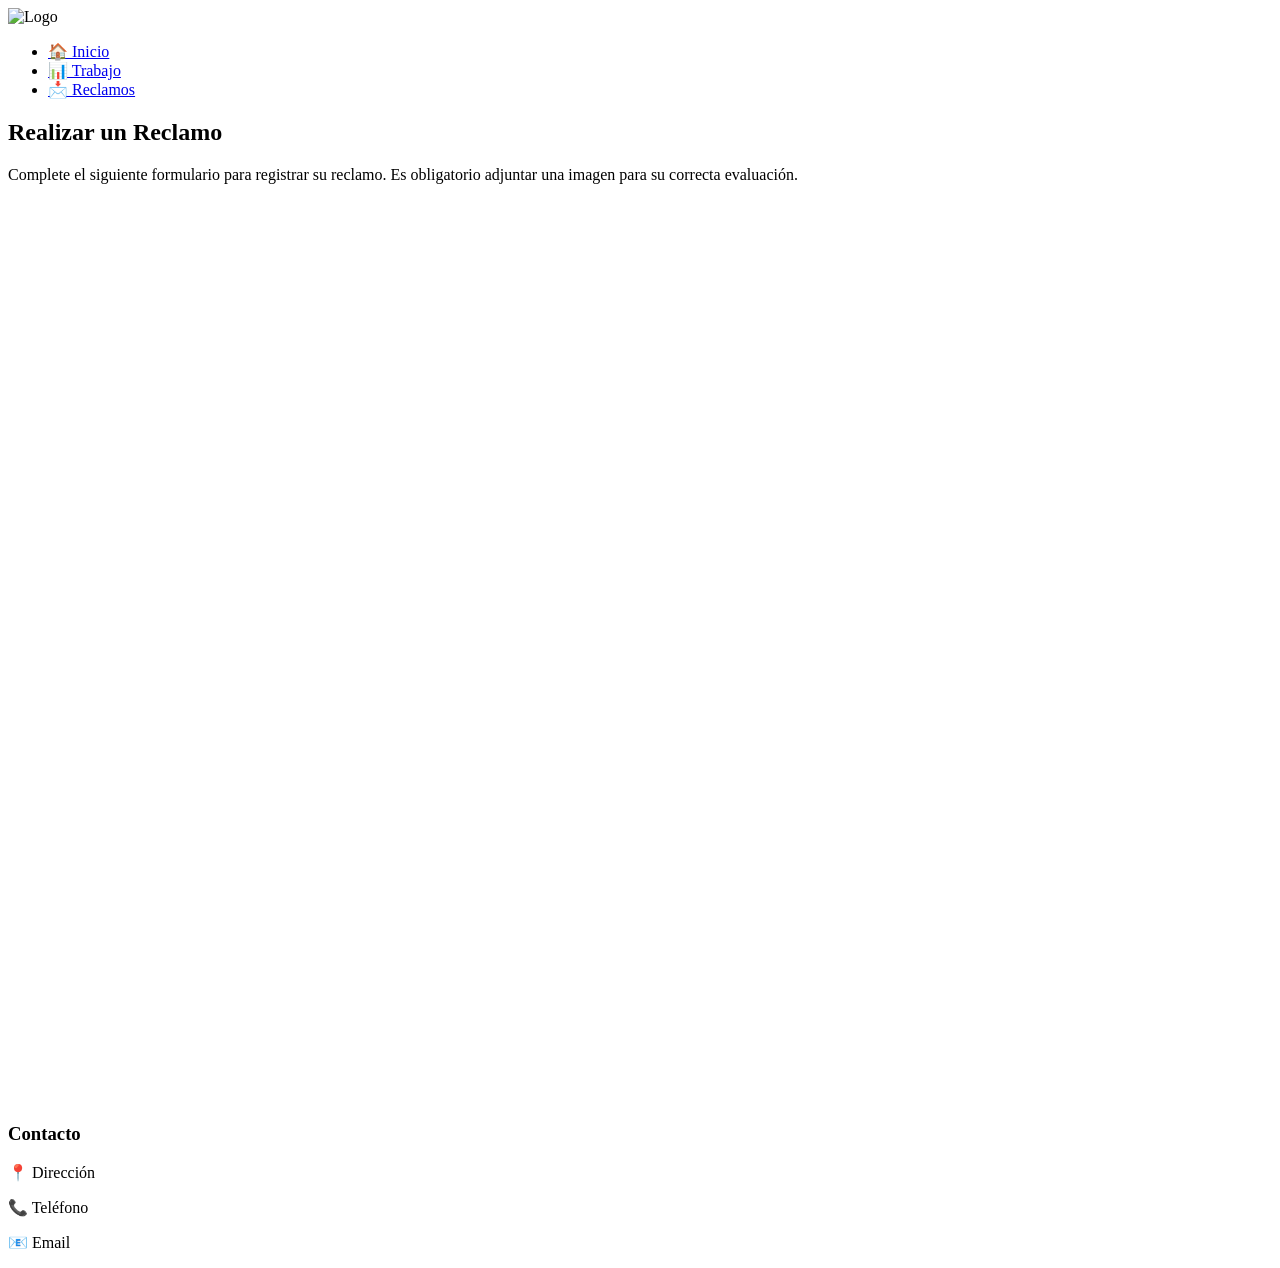
==== HacarReclamo.html @ 69765299 "Add files via upload" ====
<!DOCTYPE html>
<html lang="es">

<head>
    <meta charset="UTF-8">
    <title>Realizar Reclamo</title>
    <meta name="viewport" content="width=device-width, initial-scale=1.0">

    <link rel="stylesheet" href="assets/css/style.css">
</head>

<body>

<!-- ===== NAVBAR ===== -->
<header class="top-navbar">

    <div class="logo">
        <img src="assets/img/Logo.png" alt="Logo">
    </div>

    <div class="menu-toggle" id="menu-toggle">
        <span></span>
        <span></span>
        <span></span>
    </div>

    <nav class="menu" id="menu">
        <ul>
             <li><a href="index.html">🏠 Inicio</a></li>

            <li><a href="NuestroTrabajo.html"><span>📊 Trabajo</span></a></li>
            <li><a href="SolisitudesReclamos.html"><span>📩 Reclamos</span></a></li>
        </ul>
    </nav>

</header>

<!-- ===== CONTENIDO ===== -->
<section class="formulario-reclamos">

    <h1>Realizar un Reclamo</h1>

    <p class="descripcion">
        Complete el siguiente formulario para registrar su reclamo.
        Es obligatorio adjuntar una imagen para su correcta evaluación.
    </p>

    <!-- FORMULARIO GOOGLE -->
    <iframe 
        src="https://docs.google.com/forms/d/e/TU_FORMULARIO/viewform?embedded=true" 
        width="100%" 
        height="900" 
        frameborder="0">
    </iframe>

</section>

<!-- ===== FOOTER ===== -->
<footer>
    <h3>Contacto</h3>
    <p>📍 Dirección</p>
    <p>📞 Teléfono</p>
    <p>📧 Email</p>
</footer>

<!-- ===== JS MENU ===== -->
<script>
const toggle = document.getElementById("menu-toggle");
const menu = document.getElementById("menu");

toggle.addEventListener("click", () => {
    toggle.classList.toggle("active");
    menu.classList.toggle("active");
});

document.querySelectorAll(".dropdown > a").forEach(item => {
    item.addEventListener("click", function(e) {
        if (window.innerWidth <= 768) {
            e.preventDefault();
            this.parentElement.classList.toggle("active");
        }
    });
});
</script>

</body>
</html>
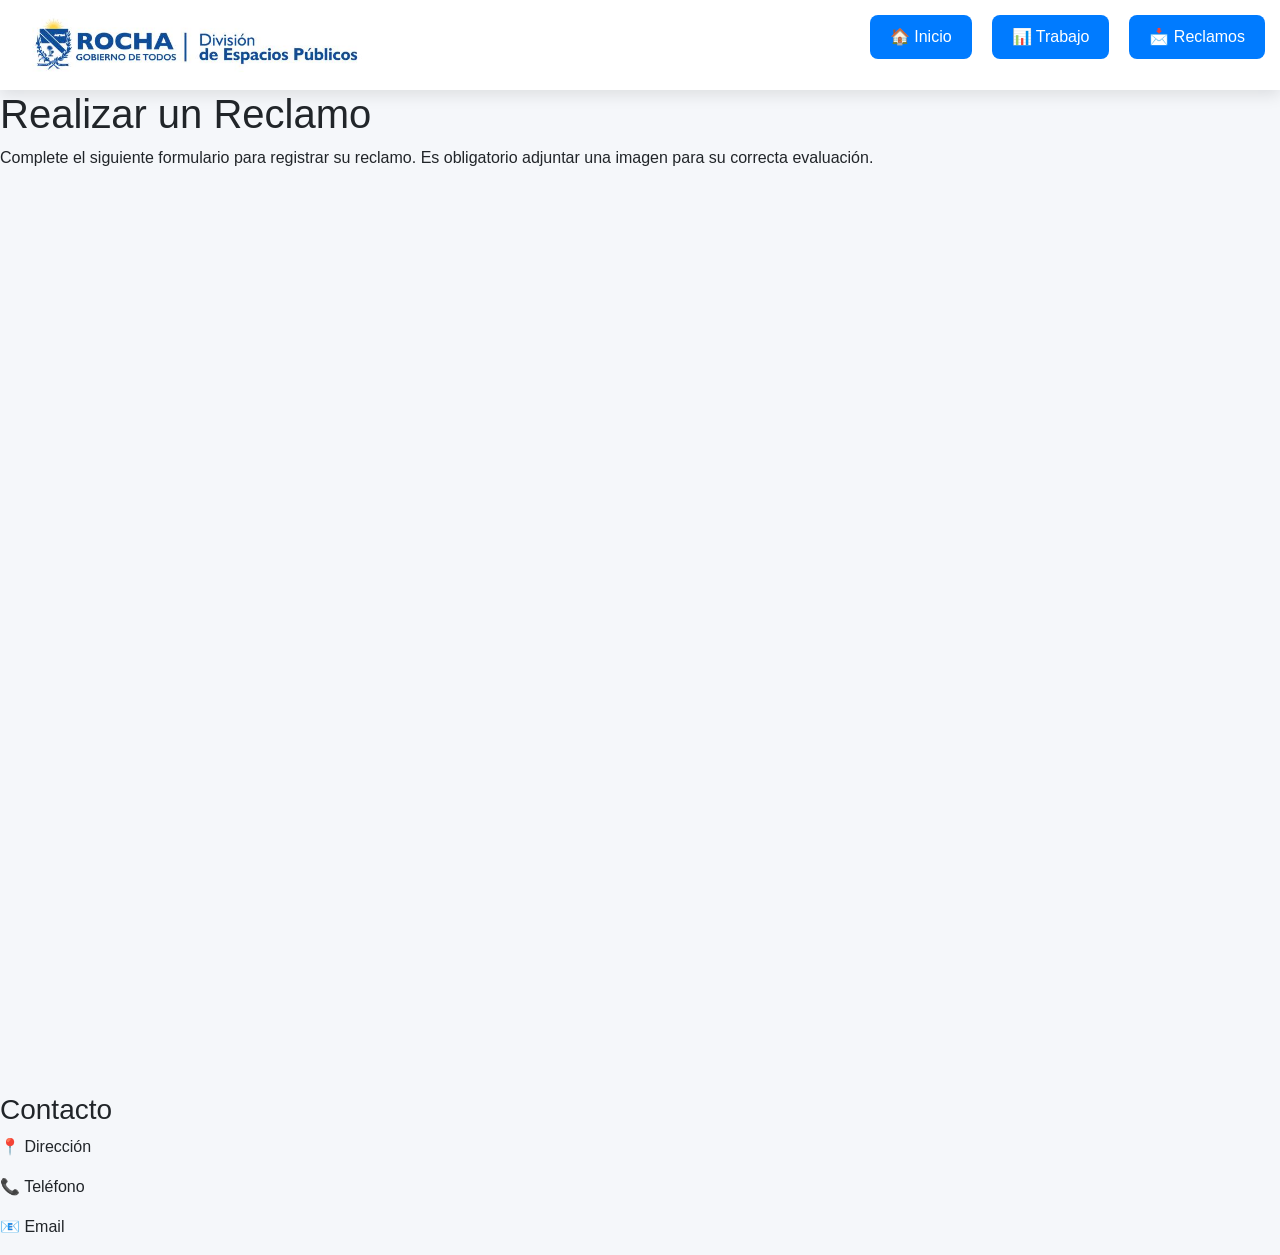
==== commit 3fccaead: ""Actualización responsive móvil"" ====
--- a/HacarReclamo.html
+++ b/HacarReclamo.html
@@ -2,12 +2,25 @@
 <html lang="es">
 
 <head>
-    <meta charset="UTF-8">
-    <title>Realizar Reclamo</title>
+    <meta charset="utf-8">
+    <title>Espacios Públicos · Intendencia Departamental de Rocha</title>
     <meta name="viewport" content="width=device-width, initial-scale=1.0">
 
-    <link rel="stylesheet" href="assets/css/style.css">
+    <!-- Bootstrap -->
+    <link href="https://stackpath.bootstrapcdn.com/bootstrap/4.4.1/css/bootstrap.min.css" rel="stylesheet">
+
+    <!-- CSS -->
+    <link href="assets/css/style.css" rel="stylesheet">
 </head>
+<script>
+const toggle = document.getElementById("menu-toggle");
+const menu = document.getElementById("menu");
+
+toggle.addEventListener("click", () => {
+    menu.classList.toggle("active");
+    toggle.classList.toggle("active");
+});
+</script>
 
 <body>
 
--- a/assets/css/style.css
+++ b/assets/css/style.css
@@ -0,0 +1,128 @@
+/* ===== RESET ===== */
+* {
+    margin: 0;
+    padding: 0;
+    box-sizing: border-box;
+}
+
+/* ===== BODY ===== */
+body {
+    font-family: "Segoe UI", Arial, sans-serif;
+    background: #f5f7fa;
+}
+
+/* ===== NAVBAR ===== */
+.top-navbar {
+    display: flex;
+    justify-content: space-between;
+    align-items: center;
+    padding: 10px 15px;
+    background: white;
+    box-shadow: 0 5px 15px rgba(0,0,0,0.1);
+}
+
+/* LOGO */
+.logo img {
+    height: 50px;
+}
+
+/* ===== MENU MOBILE FIRST ===== */
+.menu {
+    position: absolute;
+    top: 70px;
+    right: 10px;
+    width: 90%;
+    background: white;
+    border-radius: 10px;
+    padding: 15px;
+
+    opacity: 0;
+    visibility: hidden;
+    transform: translateY(-10px);
+    transition: 0.3s;
+}
+
+.menu.active {
+    opacity: 1;
+    visibility: visible;
+    transform: translateY(0);
+}
+
+.menu ul {
+    list-style: none;
+}
+
+.menu li {
+    margin-bottom: 10px;
+}
+
+.menu a {
+    display: block;
+    padding: 12px;
+    background: #007bff;
+    color: white;
+    border-radius: 8px;
+    text-decoration: none;
+}
+
+/* ===== HAMBURGUESA ===== */
+.menu-toggle {
+    display: flex;
+    flex-direction: column;
+    cursor: pointer;
+}
+
+.menu-toggle span {
+    width: 25px;
+    height: 3px;
+    background: black;
+    margin: 4px;
+}
+
+/* ===== CARRUSEL ===== */
+#header-carousel img {
+    width: 100%;
+    height: 250px;
+    object-fit: cover;
+}
+
+/* ===== PC ===== */
+@media (min-width: 768px) {
+
+    .menu {
+        position: static;
+        display: block;
+        opacity: 1;
+        visibility: visible;
+        transform: none;
+        width: auto;
+        background: none;
+        padding: 0;
+    }
+
+    .menu ul {
+        display: flex;
+        gap: 20px;
+    }
+
+    .menu li {
+        margin: 0;
+    }
+
+    .menu a {
+        background: #007bff;
+        padding: 10px 20px;
+    }
+
+    .menu-toggle {
+        display: none;
+    }
+
+    .logo img {
+        height: 70px;
+    }
+
+    #header-carousel img {
+        height: 400px;
+    }
+}
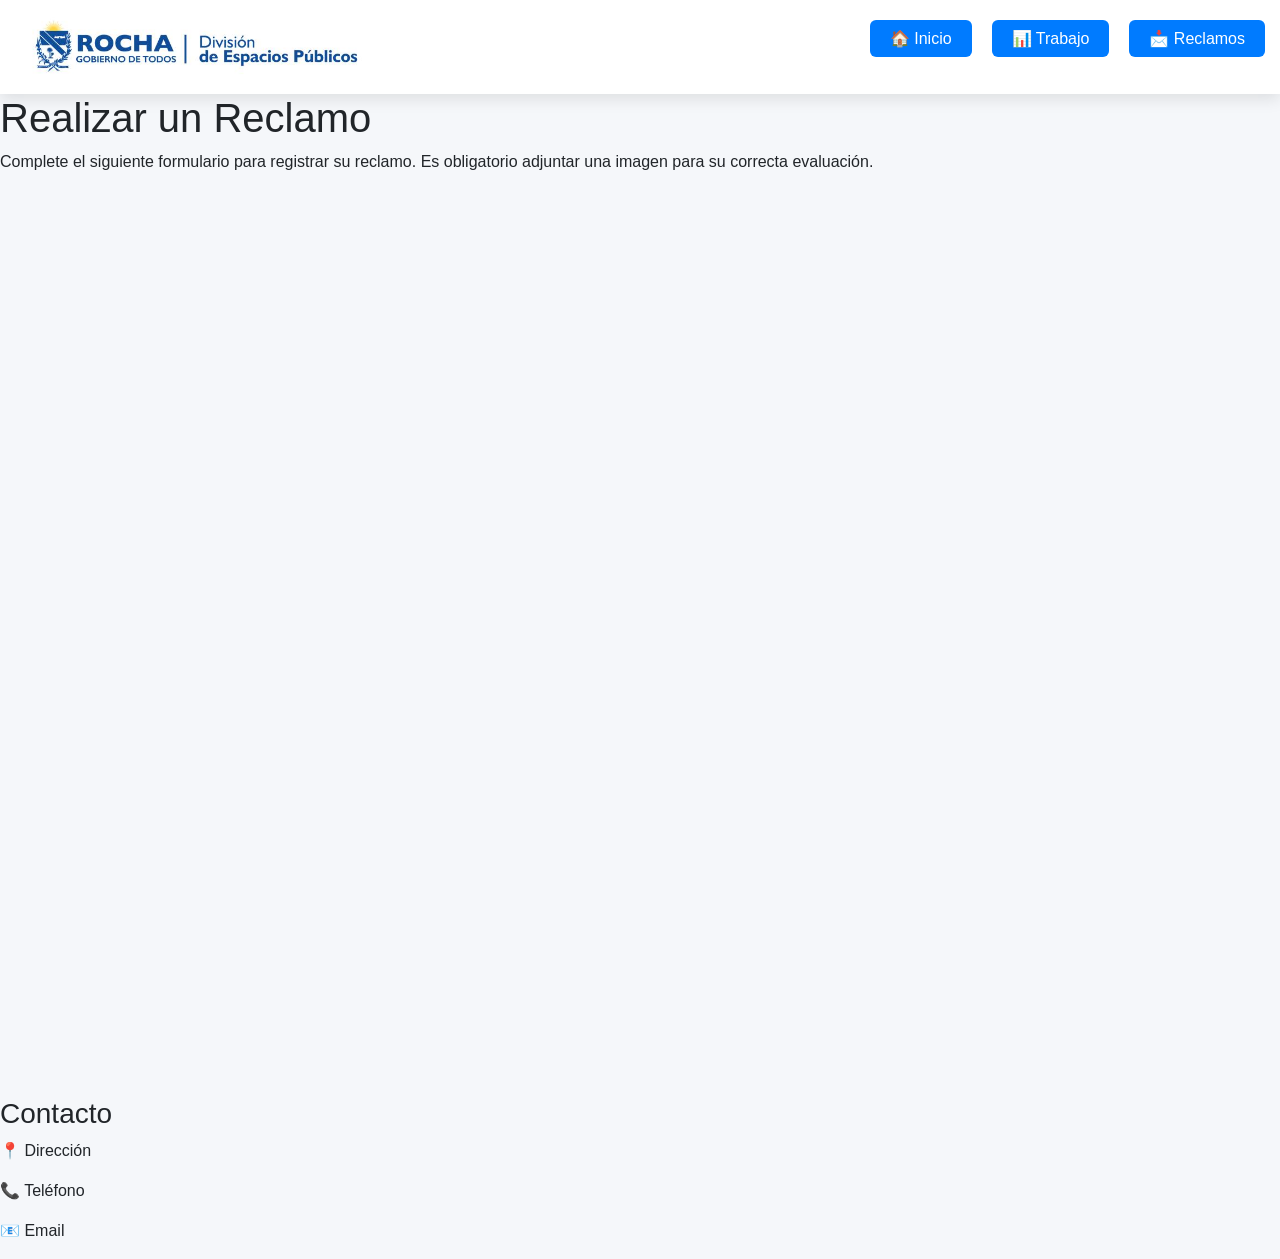
==== commit 4388afcd: "Add files via upload" ====
--- a/HacarReclamo.html
+++ b/HacarReclamo.html
@@ -19,6 +19,24 @@
 toggle.addEventListener("click", () => {
     menu.classList.toggle("active");
     toggle.classList.toggle("active");
+});
+</script>
+
+<script>
+document.addEventListener("DOMContentLoaded", function () {
+    const toggle = document.getElementById("menu-toggle");
+    const menu = document.getElementById("menu");
+    const overlay = document.getElementById("overlay");
+
+    toggle.addEventListener("click", () => {
+        menu.classList.toggle("active");
+        overlay.classList.toggle("active");
+    });
+
+    overlay.addEventListener("click", () => {
+        menu.classList.remove("active");
+        overlay.classList.remove("active");
+    });
 });
 </script>
 
--- a/assets/css/style.css
+++ b/assets/css/style.css
@@ -16,9 +16,11 @@
     display: flex;
     justify-content: space-between;
     align-items: center;
-    padding: 10px 15px;
+    padding: 12px 15px;
     background: white;
     box-shadow: 0 5px 15px rgba(0,0,0,0.1);
+    position: relative;
+    z-index: 1000;
 }
 
 /* LOGO */
@@ -26,43 +28,72 @@
     height: 50px;
 }
 
-/* ===== MENU MOBILE FIRST ===== */
+/* ===== MENU BASE ===== */
 .menu {
-    position: absolute;
-    top: 70px;
-    right: 10px;
-    width: 90%;
-    background: white;
-    border-radius: 10px;
-    padding: 15px;
-
-    opacity: 0;
-    visibility: hidden;
-    transform: translateY(-10px);
-    transition: 0.3s;
-}
-
-.menu.active {
-    opacity: 1;
-    visibility: visible;
-    transform: translateY(0);
+    list-style: none;
 }
 
 .menu ul {
     list-style: none;
 }
 
-.menu li {
-    margin-bottom: 10px;
-}
-
-.menu a {
-    display: block;
-    padding: 12px;
-    background: #007bff;
-    color: white;
-    border-radius: 8px;
-    text-decoration: none;
+/* ===== MENU MOBILE ===== */
+@media (max-width: 768px) {
+
+    .menu {
+        position: fixed;
+        top: 0;
+        right: -100%;
+        width: 260px;
+        height: 100vh;
+        background: white;
+        padding: 25px 20px;
+
+        box-shadow: -5px 0 20px rgba(0,0,0,0.2);
+        transition: 0.3s;
+        z-index: 999;
+    }
+
+    .menu.active {
+        right: 0;
+    }
+
+    .menu ul {
+        display: flex;
+        flex-direction: column;
+        gap: 15px;
+        margin-top: 40px;
+    }
+
+    .menu a {
+        display: block;
+        padding: 12px;
+        background: #007bff;
+        color: white;
+        border-radius: 8px;
+        text-decoration: none;
+        font-weight: 500;
+    }
+
+    /* overlay */
+    .overlay {
+        position: fixed;
+        top: 0;
+        left: 0;
+        width: 100%;
+        height: 100%;
+        background: rgba(0,0,0,0.5);
+
+        opacity: 0;
+        visibility: hidden;
+        transition: 0.3s;
+        z-index: 998;
+    }
+
+    .overlay.active {
+        opacity: 1;
+        visibility: visible;
+    }
 }
 
 /* ===== HAMBURGUESA ===== */
@@ -77,6 +108,7 @@
     height: 3px;
     background: black;
     margin: 4px;
+    transition: 0.3s;
 }
 
 /* ===== CARRUSEL ===== */
@@ -92,17 +124,17 @@
     .menu {
         position: static;
         display: block;
-        opacity: 1;
-        visibility: visible;
-        transform: none;
         width: auto;
+        height: auto;
         background: none;
         padding: 0;
+        box-shadow: none;
     }
 
     .menu ul {
         display: flex;
         gap: 20px;
+        align-items: center;
     }
 
     .menu li {
@@ -112,6 +144,9 @@
     .menu a {
         background: #007bff;
         padding: 10px 20px;
+        color: white;
+        border-radius: 6px;
+        text-decoration: none;
     }
 
     .menu-toggle {
@@ -125,4 +160,65 @@
     #header-carousel img {
         height: 400px;
     }
+}
+
+/* ===== DASHBOARD (ARREGLADO) ===== */
+.dashboard {
+    padding: 40px 20px;
+    max-width: 1200px;
+    margin: auto;
+}
+
+.dashboard-grid {
+    display: grid;
+    grid-template-columns: repeat(3, 1fr);
+    gap: 20px;
+}
+
+/* TABLET */
+@media (max-width: 992px) {
+    .dashboard-grid {
+        grid-template-columns: repeat(2, 1fr);
+    }
+}
+
+/* MOBILE */
+@media (max-width: 600px) {
+    .dashboard-grid {
+        grid-template-columns: 1fr;
+    }
+}
+
+.dashboard-card {
+    background: white;
+    border-radius: 12px;
+    overflow: hidden;
+    text-decoration: none;
+    color: #333;
+
+    max-width: 350px;
+    margin: auto;
+
+    box-shadow: 0 8px 20px rgba(0,0,0,0.15);
+    transition: 0.3s;
+}
+
+.dashboard-card img {
+    width: 100%;
+    height: 140px;
+    object-fit: cover;
+}
+
+.dashboard-card h3 {
+    padding: 10px;
+    color: #007bff;
+}
+
+.dashboard-card p {
+    padding: 0 10px 15px;
+    font-size: 14px;
+}
+
+.dashboard-card:hover {
+    transform: translateY(-5px);
 }
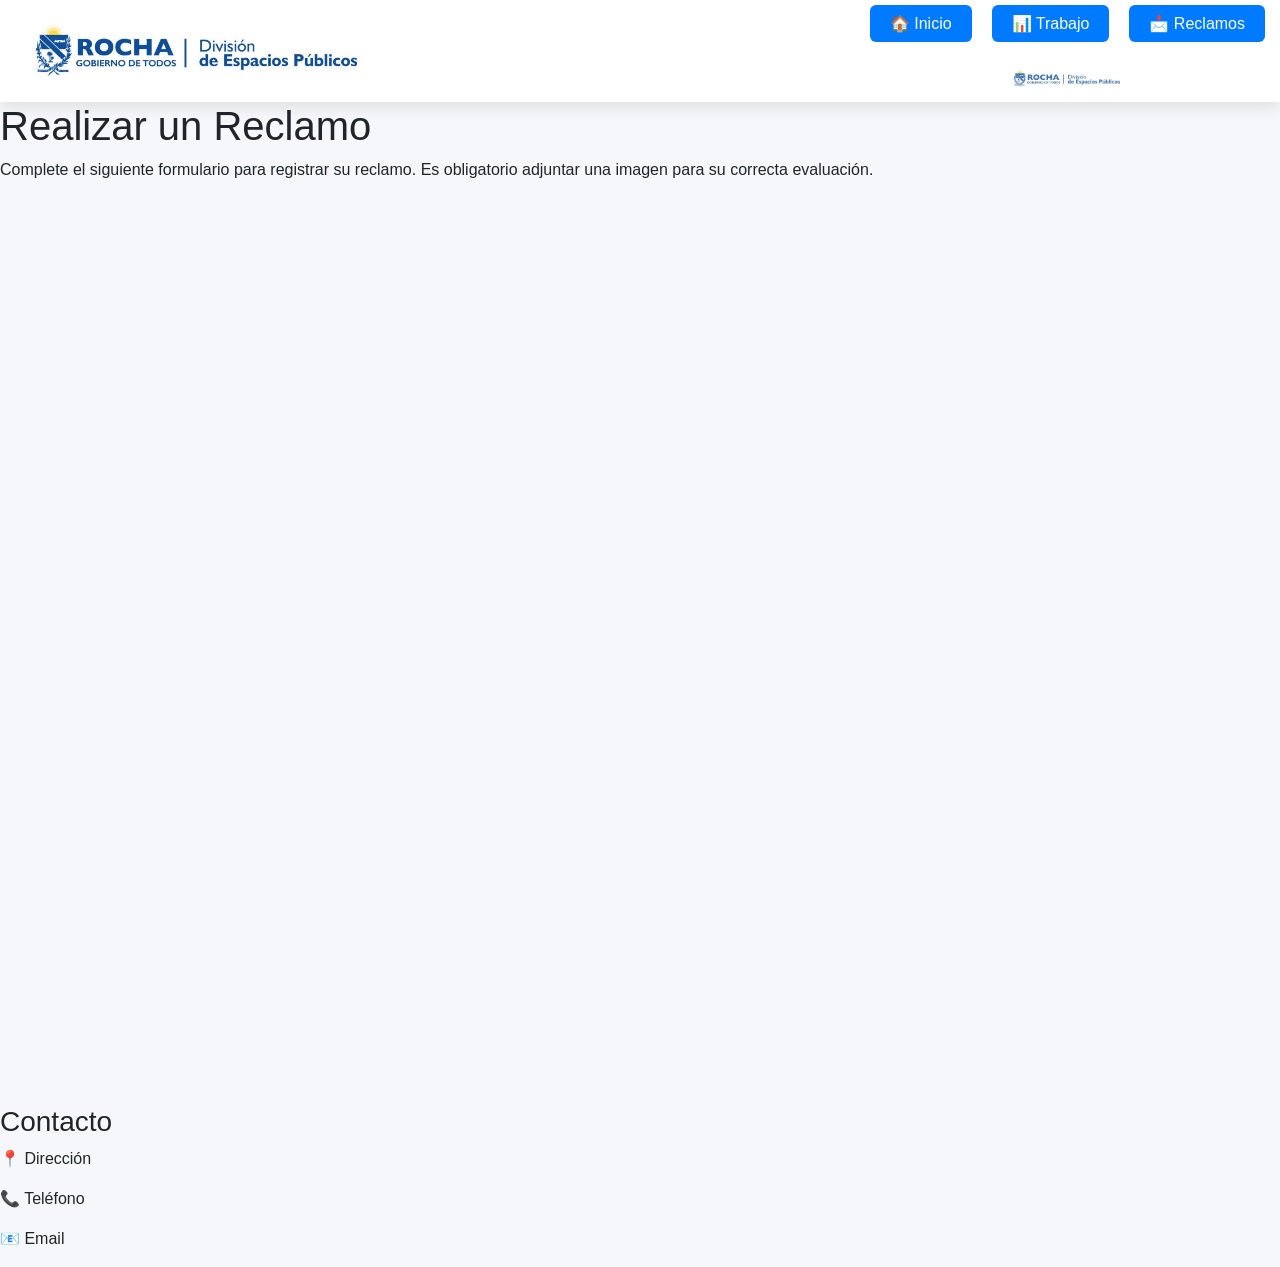
==== commit 5f9cc87b: "Add files via upload" ====
--- a/HacarReclamo.html
+++ b/HacarReclamo.html
@@ -55,14 +55,17 @@
         <span></span>
     </div>
 
-    <nav class="menu" id="menu">
-        <ul>
-             <li><a href="index.html">🏠 Inicio</a></li>
+<nav class="menu" id="menu">
+    <ul>
+        <li><a href="index.html">🏠 Inicio</a></li>
+        <li><a href="NuestroTrabajo.html">📊 Trabajo</a></li>
+        <li><a href="SolisitudesReclamos.html">📩 Reclamos</a></li>
+    </ul>
 
-            <li><a href="NuestroTrabajo.html"><span>📊 Trabajo</span></a></li>
-            <li><a href="SolisitudesReclamos.html"><span>📩 Reclamos</span></a></li>
-        </ul>
-    </nav>
+    <div class="menu-logo">
+        <img src="assets/img/Logo.png" alt="Logo">
+    </div>
+</nav>
 
 </header>
 
--- a/assets/css/style.css
+++ b/assets/css/style.css
@@ -171,8 +171,14 @@
 
 .dashboard-grid {
     display: grid;
-    grid-template-columns: repeat(3, 1fr);
+    grid-template-columns: repeat(auto-fit, minmax(250px, 300px));
+    justify-content: center;
     gap: 20px;
+}
+.dashboard-card {
+    width: 100%;
+    max-width: 300px;
+    margin: auto;
 }
 
 /* TABLET */
@@ -221,4 +227,71 @@
 
 .dashboard-card:hover {
     transform: translateY(-5px);
+}
+/* LOGO EN MENU MOBILE */
+.menu-logo {
+    margin-top: 30px;
+    text-align: center;
+}
+
+.menu-logo img {
+    width: 120px;
+    opacity: 0.8;
+}
+@media (max-width: 768px) {
+
+    .menu {
+        position: fixed;
+        top: 0;
+        right: -100%;
+        width: 260px;
+        height: 100vh;
+        background: white;
+
+        display: flex;
+        flex-direction: column;
+        justify-content: space-between; /* 👈 clave */
+
+        padding: 20px;
+        transition: 0.3s;
+    }
+
+    .menu.active {
+        right: 0;
+    }
+
+    .menu ul {
+        display: flex;
+        flex-direction: column;
+        gap: 15px;
+    }
+
+    /* LOGO */
+    .menu-logo {
+        text-align: center;
+    }
+
+    .menu-logo img {
+        width: 120px;
+        opacity: 0.8;
+    }
+}
+.menu-logo img {
+    transition: 0.3s;
+}
+
+.menu.active .menu-logo img {
+    transform: scale(1.05);
+}
+@media (max-width: 768px) {
+
+    .menu {
+        display: flex;
+        flex-direction: column;
+        justify-content: space-between;
+    }
+
+    .menu ul {
+        margin-bottom: 20px;
+    }
 }
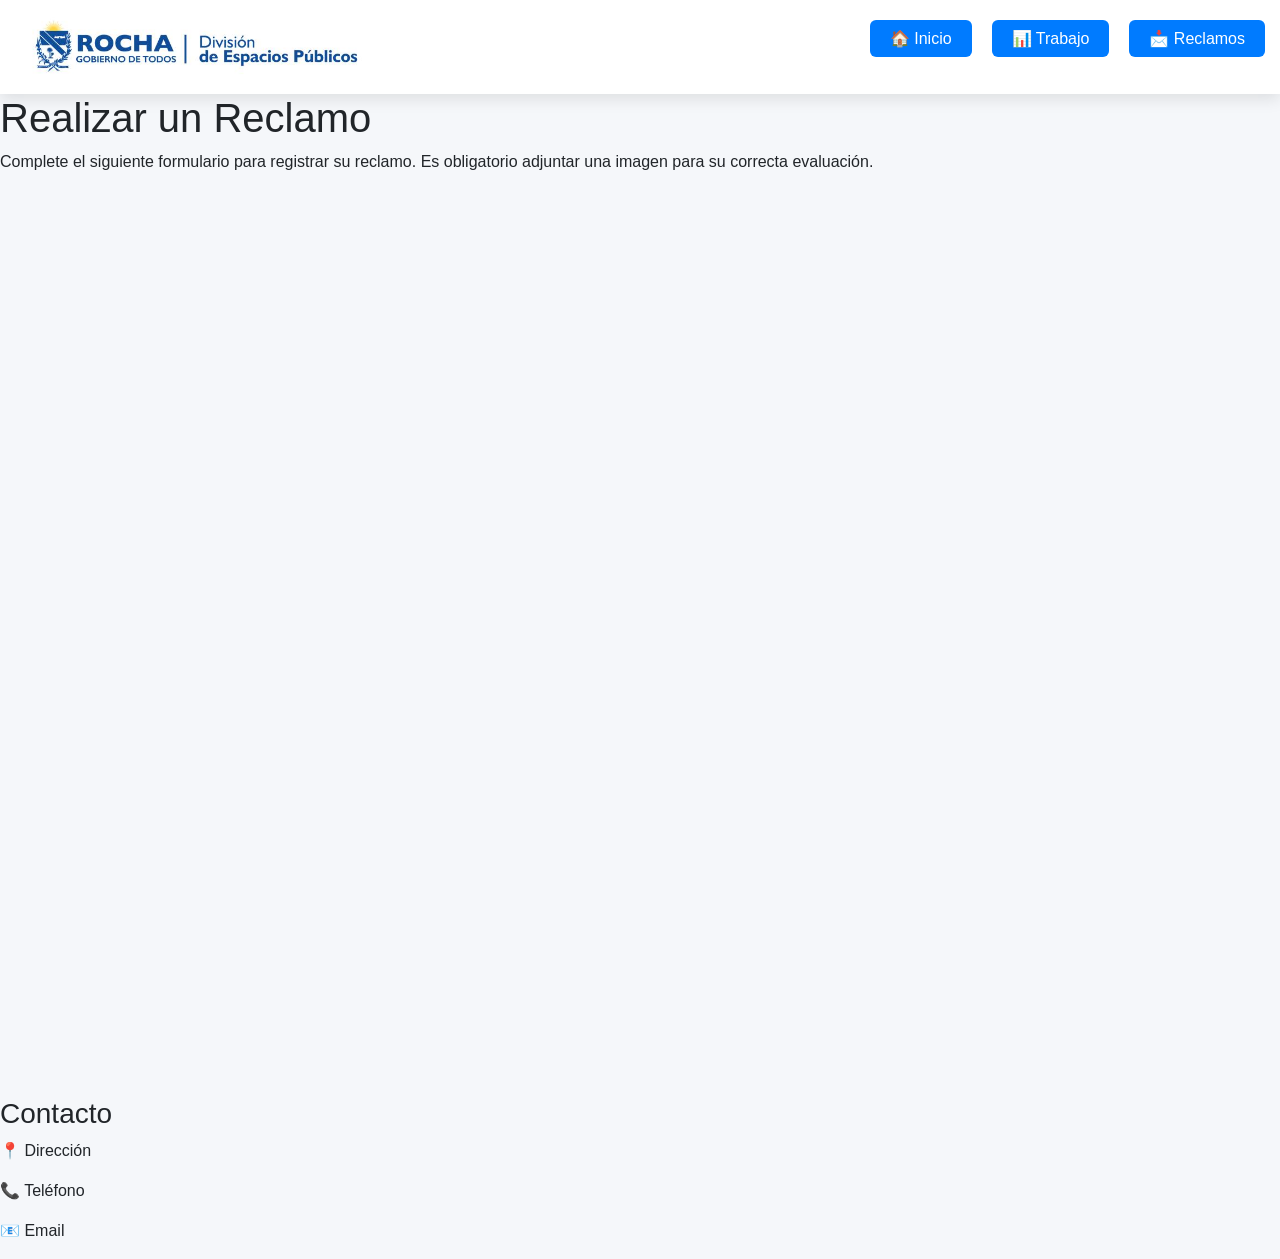
==== commit 6f97472b: "Add files via upload" ====
--- a/HacarReclamo.html
+++ b/HacarReclamo.html
@@ -62,9 +62,7 @@
         <li><a href="SolisitudesReclamos.html">📩 Reclamos</a></li>
     </ul>
 
-    <div class="menu-logo">
-        <img src="assets/img/Logo.png" alt="Logo">
-    </div>
+
 </nav>
 
 </header>
--- a/assets/css/style.css
+++ b/assets/css/style.css
@@ -29,15 +29,33 @@
 }
 
 /* ===== MENU BASE ===== */
-.menu {
-    list-style: none;
-}
-
 .menu ul {
     list-style: none;
 }
 
-/* ===== MENU MOBILE ===== */
+/* ===== HAMBURGUESA ===== */
+.menu-toggle {
+    display: flex;
+    flex-direction: column;
+    cursor: pointer;
+}
+
+.menu-toggle span {
+    width: 25px;
+    height: 3px;
+    background: black;
+    margin: 4px;
+    transition: 0.3s;
+}
+
+/* ===== CARRUSEL ===== */
+#header-carousel img {
+    width: 100%;
+    height: 250px;
+    object-fit: cover;
+}
+
+/* ===== MENU MOBILE (MEJORADO) ===== */
 @media (max-width: 768px) {
 
     .menu {
@@ -46,10 +64,16 @@
         right: -100%;
         width: 260px;
         height: 100vh;
-        background: white;
+
+        /* 🔥 FONDO MEJORADO */
+        background: linear-gradient(180deg, #007bff, #0056b3);
+
+        display: flex;
+        flex-direction: column;
+        justify-content: flex-start;
+
         padding: 25px 20px;
-
-        box-shadow: -5px 0 20px rgba(0,0,0,0.2);
+        box-shadow: -10px 0 30px rgba(0,0,0,0.3);
         transition: 0.3s;
         z-index: 999;
     }
@@ -65,14 +89,30 @@
         margin-top: 40px;
     }
 
+    /* 🔥 LINKS MEJORADOS */
     .menu a {
-        display: block;
+        display: flex;
+        align-items: center;
+        gap: 10px;
+
         padding: 12px;
-        background: #007bff;
+        background: rgba(255,255,255,0.15);
         color: white;
-        border-radius: 8px;
+        border-radius: 10px;
         text-decoration: none;
         font-weight: 500;
+
+        transition: 0.3s;
+    }
+
+    .menu a:active {
+        transform: scale(0.95);
+    }
+
+    /* separadores */
+    .menu li {
+        border-bottom: 1px solid rgba(255,255,255,0.2);
+        padding-bottom: 10px;
     }
 
     /* overlay */
@@ -82,7 +122,7 @@
         left: 0;
         width: 100%;
         height: 100%;
-        background: rgba(0,0,0,0.5);
+        background: rgba(0,0,0,0.6);
 
         opacity: 0;
         visibility: hidden;
@@ -94,28 +134,6 @@
         opacity: 1;
         visibility: visible;
     }
-}
-
-/* ===== HAMBURGUESA ===== */
-.menu-toggle {
-    display: flex;
-    flex-direction: column;
-    cursor: pointer;
-}
-
-.menu-toggle span {
-    width: 25px;
-    height: 3px;
-    background: black;
-    margin: 4px;
-    transition: 0.3s;
-}
-
-/* ===== CARRUSEL ===== */
-#header-carousel img {
-    width: 100%;
-    height: 250px;
-    object-fit: cover;
 }
 
 /* ===== PC ===== */
@@ -137,10 +155,6 @@
         align-items: center;
     }
 
-    .menu li {
-        margin: 0;
-    }
-
     .menu a {
         background: #007bff;
         padding: 10px 20px;
@@ -162,7 +176,7 @@
     }
 }
 
-/* ===== DASHBOARD (ARREGLADO) ===== */
+/* ===== DASHBOARD ===== */
 .dashboard {
     padding: 40px 20px;
     max-width: 1200px;
@@ -175,36 +189,18 @@
     justify-content: center;
     gap: 20px;
 }
+
 .dashboard-card {
     width: 100%;
     max-width: 300px;
     margin: auto;
-}
-
-/* TABLET */
-@media (max-width: 992px) {
-    .dashboard-grid {
-        grid-template-columns: repeat(2, 1fr);
-    }
-}
-
-/* MOBILE */
-@media (max-width: 600px) {
-    .dashboard-grid {
-        grid-template-columns: 1fr;
-    }
-}
-
-.dashboard-card {
+
     background: white;
     border-radius: 12px;
     overflow: hidden;
     text-decoration: none;
     color: #333;
 
-    max-width: 350px;
-    margin: auto;
-
     box-shadow: 0 8px 20px rgba(0,0,0,0.15);
     transition: 0.3s;
 }
@@ -227,71 +223,4 @@
 
 .dashboard-card:hover {
     transform: translateY(-5px);
-}
-/* LOGO EN MENU MOBILE */
-.menu-logo {
-    margin-top: 30px;
-    text-align: center;
-}
-
-.menu-logo img {
-    width: 120px;
-    opacity: 0.8;
-}
-@media (max-width: 768px) {
-
-    .menu {
-        position: fixed;
-        top: 0;
-        right: -100%;
-        width: 260px;
-        height: 100vh;
-        background: white;
-
-        display: flex;
-        flex-direction: column;
-        justify-content: space-between; /* 👈 clave */
-
-        padding: 20px;
-        transition: 0.3s;
-    }
-
-    .menu.active {
-        right: 0;
-    }
-
-    .menu ul {
-        display: flex;
-        flex-direction: column;
-        gap: 15px;
-    }
-
-    /* LOGO */
-    .menu-logo {
-        text-align: center;
-    }
-
-    .menu-logo img {
-        width: 120px;
-        opacity: 0.8;
-    }
-}
-.menu-logo img {
-    transition: 0.3s;
-}
-
-.menu.active .menu-logo img {
-    transform: scale(1.05);
-}
-@media (max-width: 768px) {
-
-    .menu {
-        display: flex;
-        flex-direction: column;
-        justify-content: space-between;
-    }
-
-    .menu ul {
-        margin-bottom: 20px;
-    }
 }
